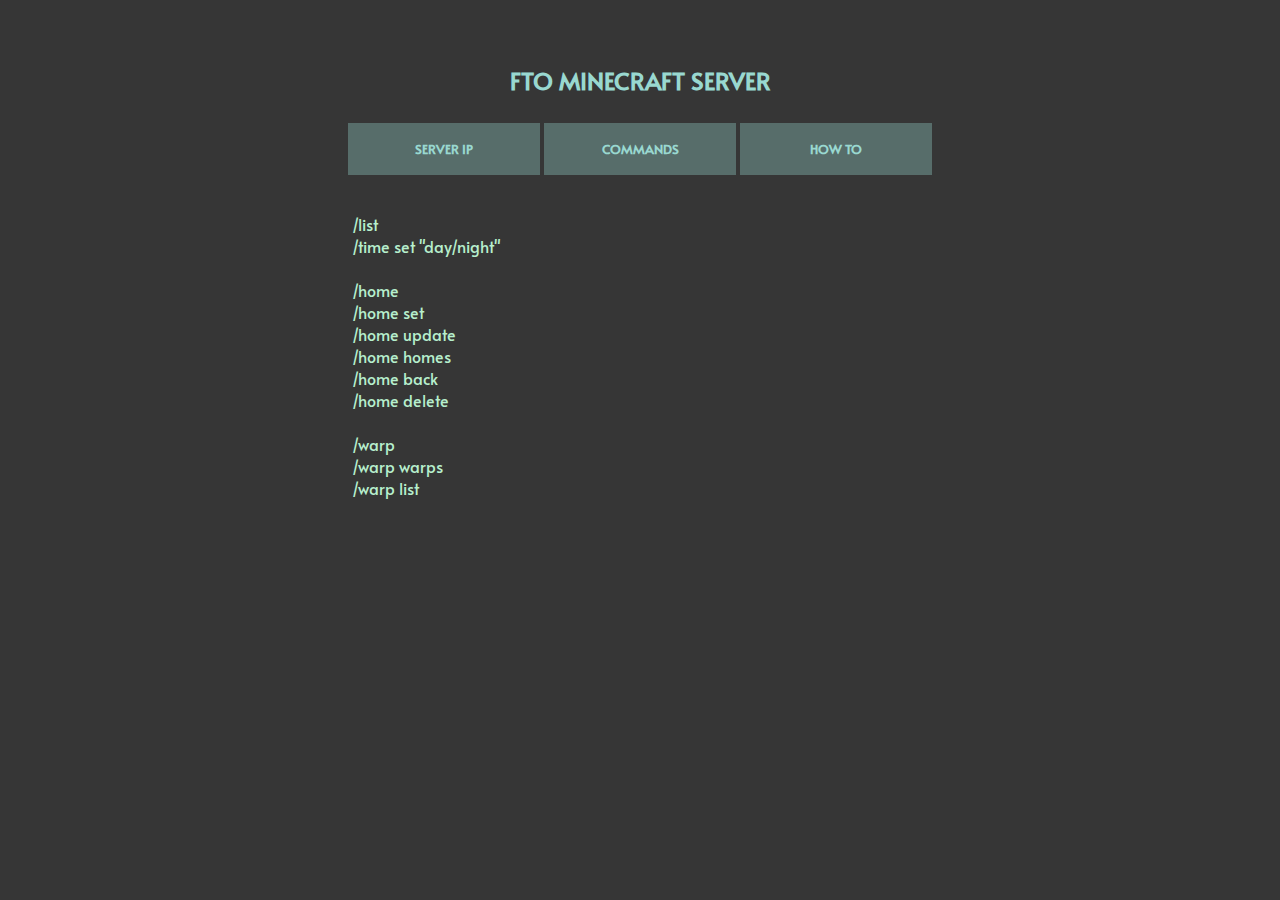
==== commands.html @ e1256d92 "a" ====
<!DOCTYPE html>
<html>

<head>
  <title>FTO MC - Commands</title>
  <meta charset="utf-8" />
  <meta name="viewport" content="width=device-width, initial-scale=1.0">
  <link rel="shortcut icon"
    href="https://raw.githubusercontent.com/zetsuichi/img/master/fav.png" />
  <link rel="stylesheet"
    href="https://maxst.icons8.com/vue-static/landings/line-awesome/line-awesome/1.3.0/css/line-awesome.min.css" />
  <link href="https://fonts.googleapis.com/css?family=Alata&display=swap" rel="stylesheet" />
  <link rel="stylesheet" href="css/main.css" type="text/css" />
</head>
<div class="container">
    <div class="title">
      <h2>FTO MINECRAFT SERVER</h2>
    </div>
    <div class="buttons">
      <a href="index"><div class="btn">
        <h4>SERVER IP</h4>
      </div></a>
      <a href="commands"><div class="btn">
        <h4>COMMANDS</h4>
      </div></a>
      <a href="howto"><div class="btn">
        <h4>HOW TO</h4>
      </div></a>
    </div>
    <div class="cmds">
        /list<br>
        /time set "day/night"<br><br>

        /home<br>
        /home set<br>
        /home update<br>
        /home homes<br>
        /home back<br>
        /home delete<br><br>

        /warp<br>
        /warp warps<br>
        /warp list<br><br>

    </div>
    </div>

</html>
---- css/main.css ----
body {
    margin: 0;
    padding: 0;
    font-family: "Alata", serif;
    background-color: #363636;
    color: #99D8D0;
}

a {
    color: #99D8D0;
    text-decoration: none;
}

.container {
    width: 100%;
    height: 100%;
    margin-left: auto;
    margin-right: auto;
}

.title {
    margin-top: 5%;
    margin-bottom: 2%;
    text-align: center;
}

.buttons {
    text-align: center;
}

.btn {
    display: inline-block;
    text-align: center;
    width: 15%;
    background-color: #99d8d057;
}

.btn:hover {
    color: #B7EFCD;
    transition: .5s;
    cursor: pointer;
}

.ip {
    margin-top: 2%;
    margin-bottom: 2%;
    text-align: center;
    margin-right: auto;
    margin-left: auto;
    color: #B7EFCD;
    clear: both;
    background-color: #b7efcd67;
    width: 46%;
    height: 8vw;
}

h1 {
    font-size: 5vw;
}

h4 {
    font-size: 1vw;
}

.info {
  text-align: center;
}

.how {
    text-align: center;
    margin-left: auto;
    margin-right: auto;
    color: #B7EFCD;
    margin-top: 3%;
}

.cmds {
    text-align: left;
    margin-left: auto;
    margin-right: auto;
    color: #B7EFCD;
    margin-top: 3%;
    width: 45%
}
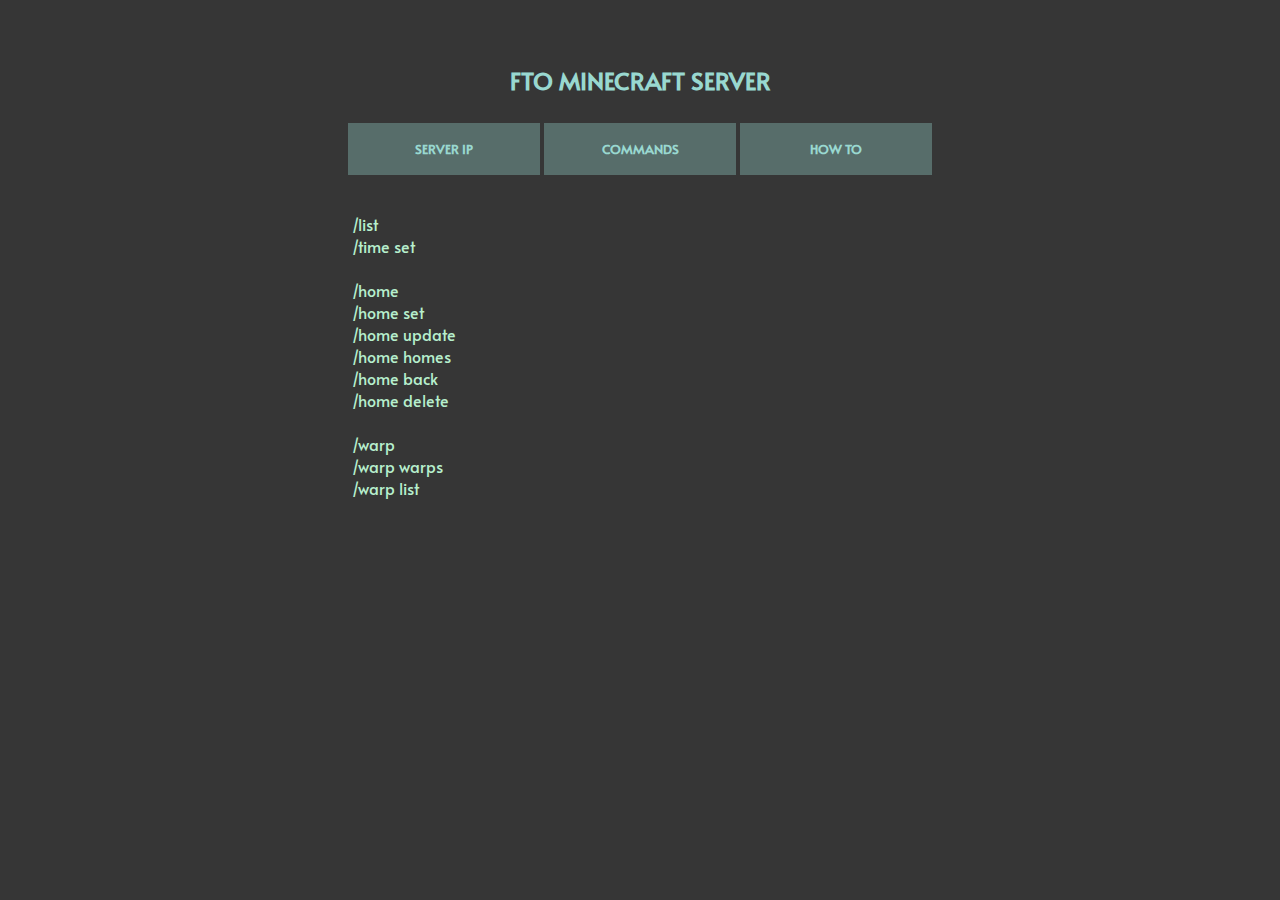
==== commit ecabf56b: "Update commands.html" ====
--- a/commands.html
+++ b/commands.html
@@ -29,7 +29,7 @@
     </div>
     <div class="cmds">
         /list<br>
-        /time set "day/night"<br><br>
+        /time set<br><br>
 
         /home<br>
         /home set<br>
